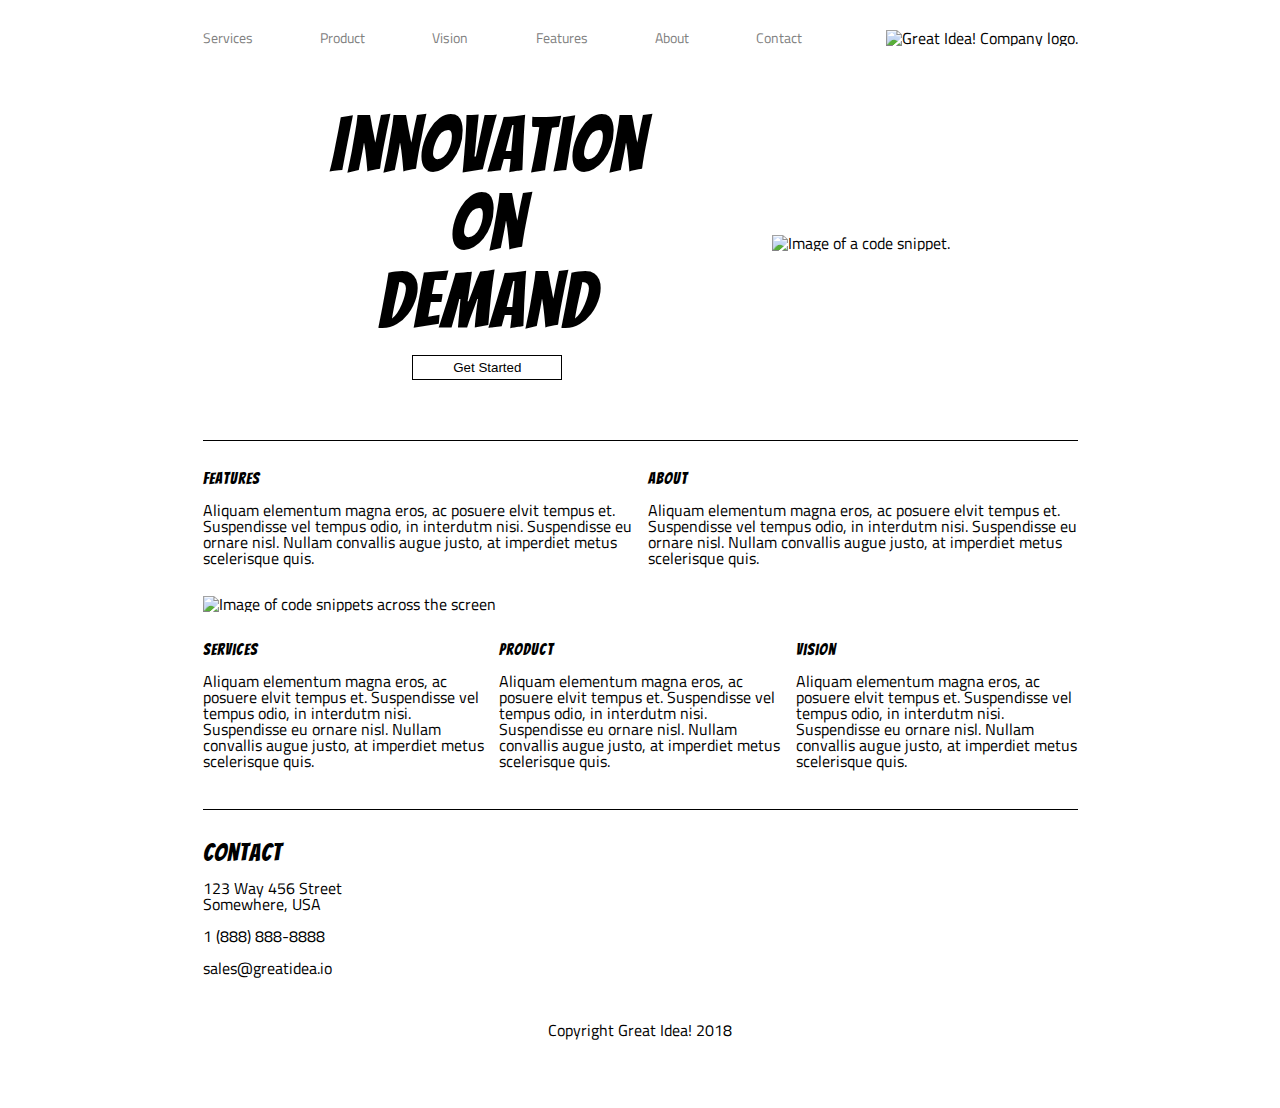
==== index.html @ 1b07dcbd "init commit" ====
<!doctype html>

<html lang="en">
<head>
  <meta charset="utf-8">
  <title>Great Idea - Responsive I</title>
  <meta name="viewport" content="width=device-width, initial-scale=1">
  <link href="https://fonts.googleapis.com/css?family=Bangers|Titillium+Web" rel="stylesheet">
  <link rel="stylesheet" href="css/index.css">

  <!--[if lt IE 9]>
    <script src="https://cdnjs.cloudflare.com/ajax/libs/html5shiv/3.7.3/html5shiv.js"></script>
  <![endif]-->
</head>

<body>
    <div class="container">
        <header>
          <nav>
            <a href="services.html">Services</a>
            <a href="#">Product</a>
            <a href="#">Vision</a>
            <a href="#">Features</a>
            <a href="#">About</a>
            <a href="#">Contact</a>
          </nav>
      
          <img class="logo" src="img/logo.png" alt="Great Idea! Company logo.">
        </header>
      
        <section class="cta">
          <div class="cta-text">
            <h1>Innovation<br> On<br> Demand</h1>
            <button>Get Started</button>
          </div>
          <img src="img/header-img.png" alt="Image of a code snippet.">
        </section>
      
        <section class="main-content">
      
          <div class="top-content">
            <div class="text-content padding-right">
              <h4>Features</h4>
              <p>Aliquam elementum magna eros, ac posuere elvit tempus et. Suspendisse vel tempus odio, in interdutm nisi. Suspendisse eu ornare nisl. Nullam convallis augue justo, at imperdiet metus scelerisque quis.</p>
            </div>
            <div class="text-content">
              <h4>About</h4>
              <p>Aliquam elementum magna eros, ac posuere elvit tempus et. Suspendisse vel tempus odio, in interdutm nisi. Suspendisse eu ornare nisl. Nullam convallis augue justo, at imperdiet metus scelerisque quis.</p>
            </div>
          </div>
      
          <img class="middle-img" src="img/mid-page-accent.jpg" alt="Image of code snippets across the screen">
      
          <div class="bottom-content">
            <div class="text-content padding-right">
              <h4>Services</h4>
              <p>Aliquam elementum magna eros, ac posuere elvit tempus et. Suspendisse vel tempus odio, in interdutm nisi. Suspendisse eu ornare nisl. Nullam convallis augue justo, at imperdiet metus scelerisque quis.</p>
            </div>
            <div class="text-content padding-right">
              <h4>Product</h4>
              <p>Aliquam elementum magna eros, ac posuere elvit tempus et. Suspendisse vel tempus odio, in interdutm nisi. Suspendisse eu ornare nisl. Nullam convallis augue justo, at imperdiet metus scelerisque quis.</p>
            </div>
            <div class="text-content">
              <h4>Vision</h4>
              <p>Aliquam elementum magna eros, ac posuere elvit tempus et. Suspendisse vel tempus odio, in interdutm nisi. Suspendisse eu ornare nisl. Nullam convallis augue justo, at imperdiet metus scelerisque quis.</p>
            </div>
          </div>
      
        </section>
      
        <section class="contact">
      
          <h4>Contact</h4>
      
          <address>123 Way 456 Street<br> Somewhere, USA</address>
      
          <p>1 (888) 888-8888</p>
      
          <p>sales@greatidea.io</p>
      
        </section>
      
        <footer>
          <p>Copyright Great Idea! 2018</p>
        </footer>
      </div><!-- container -->
<!-- Use your own code or past solution for Great Idea Web Page HTML here! -->
</body>
</html>
---- css/index.css ----
/* Use your own code or past solution for Great Idea Web Page CSS here! */
/* http://meyerweb.com/eric/tools/css/reset/ 
   v2.0 | 20110126
   License: none (public domain)
*/

html, body, div, span, applet, object, iframe,
h1, h2, h3, h4, h5, h6, p, blockquote, pre,
a, abbr, acronym, address, big, cite, code,
del, dfn, em, img, ins, kbd, q, s, samp,
small, strike, strong, sub, sup, tt, var,
b, u, i, center,
dl, dt, dd, ol, ul, li,
fieldset, form, label, legend,
table, caption, tbody, tfoot, thead, tr, th, td,
article, aside, canvas, details, embed, 
figure, figcaption, footer, header, hgroup, 
menu, nav, output, ruby, section, summary,
time, mark, audio, video {
	margin: 0;
	padding: 0;
	border: 0;
	font-size: 100%;
	font: inherit;
	vertical-align: baseline;
}
/* HTML5 display-role reset for older browsers */
article, aside, details, figcaption, figure, 
footer, header, hgroup, menu, nav, section {
	display: block;
}
body {
	line-height: 1;
}
ol, ul {
	list-style: none;
}
blockquote, q {
	quotes: none;
}
blockquote:before, blockquote:after,
q:before, q:after {
	content: '';
	content: none;
}
table {
	border-collapse: collapse;
	border-spacing: 0;
}

/* Set every element's box-sizing to border-box */
* {
    -webkit-box-sizing: border-box;
            box-sizing: border-box;
}

html, body {
    height: 100%;
    font-family: 'Titillium Web', sans-serif;
}

h1, h2, h3, h4, h5 {
    font-family: 'Bangers', cursive;
    letter-spacing: 1px;
    margin-bottom: 15px;
}

/* Copy and paste your work from yesterday here and start to refactor into flexbox */
.container{
	max-width: 875px;
	margin:0 auto;
}
h3{
	font-size: 26px;
}

header{
	display:-webkit-box;
	display:-ms-flexbox;
	display:flex;
	padding-top: 30px;
	-webkit-box-pack: justify;
	    -ms-flex-pack: justify;
	        justify-content: space-between;
	-webkit-box-align: center;
	    -ms-flex-align: center;
	        align-items: center;
}
nav{
	width: 600px;
	display: -webkit-box;
	display: -ms-flexbox;
	display: flex;
	-webkit-box-pack: justify;
	    -ms-flex-pack: justify;
	        justify-content: space-between;

}
nav a {
	color: grey;
	text-decoration: none;
	font-size: 14px;
}

section.cta {
	padding: 60px 0;
	border-bottom: 1px solid black;
	display: -webkit-box;
	display: -ms-flexbox;
	display: flex;
	-webkit-box-pack:space-evenly;
	    -ms-flex-pack:space-evenly;
	        justify-content:space-evenly;
	-webkit-box-align: center;
	    -ms-flex-align: center;
	        align-items: center;
}

section.cta div.cta-text{
	display: -webkit-box;
	display: -ms-flexbox;
	display: flex;
	-webkit-box-orient: vertical;
	-webkit-box-direction: normal;
	    -ms-flex-direction: column;
	        flex-direction: column;
	-webkit-box-align: center;
	    -ms-flex-align: center;
	        align-items: center;
}

section.cta h1{
	
	text-align: center;
	font-size: 78px;

}
button {
	cursor: pointer;
	width: 150px;
	padding: 4px 0;
	border: 1px solid black;
	text-align: center;
	background-color: white;
}

section.main-content {
	display: -webkit-box;
	display: -ms-flexbox;
	display: flex;
	-webkit-box-orient: vertical;
	-webkit-box-direction: normal;
	    -ms-flex-direction: column;
	        flex-direction: column;
	padding-bottom: 10px;
	border-bottom: 1px solid black;
}

section.main-content div.top-content{
	display: -webkit-box;
	display: -ms-flexbox;
	display: flex;
}

section.main-content div.bottom-content{
	display: -webkit-box;
	display: -ms-flexbox;
	display: flex;
}

section.main-content div.text-content {
	padding :30px 0;
}

section.main-content div.padding-right{
	padding-right: 15px;
}


section.contact  {
	padding: 30px 0;
	line-height: 2;
	text-decoration: none;
	color: black;
}
section.contact h4 {
	font-size: 25px;
	line-height: 1;
}
section.contact address {
	line-height: 1;
	padding-bottom: 8px;
}
footer{
	text-align: center;
	padding-top: 8px;
	padding-bottom: 70px;
}
.opener{
	padding: 25px 0 30px 0;
	border-bottom: 1px solid black;
}
.opener img {
	width:100%;
	padding-bottom: 30px;
}

.card-content{
	display: -webkit-box;
	display: -ms-flexbox;
	display: flex;
	-ms-flex-wrap: wrap;
	    flex-wrap: wrap;
	-webkit-box-pack: justify;
	    -ms-flex-pack: justify;
	        justify-content: space-between;
	padding: 30px 0 0 0;
	border-bottom: 1px solid black;
}
.card {
	width :calc((100% - 30px) / 2);
	margin-bottom: 30px;
	border: 1px solid black;
	background-color: rgb(244, 244, 244);
}
.card-container{
	padding: 20px;
}
.card button {
	border-radius: 3px;
	margin-top: 20px; 
	padding:10px 30px;
}

section.last-content{
	display: -webkit-box;
	display: -ms-flexbox;
	display: flex;
	padding: 30px 0 60px 0;
}

section.last-content div.text-content{
	width: 50%;
	padding-right: 15px;
}
section.last-content img {
	width: 50%;
	padding-left: 15px;
}
section.last-content div.text-content p {
	line-height: 1.2;
	padding-bottom: 13px;
}

ul {
	list-style-type: square;
	list-style-position: inside;
	line-height: 2;
  }
  

@media  (max-width: 800px) {
	.container{
		max-width: 400px;
	}
	header{
		width: 90%;
		margin: 0 auto;
	}
	nav{
		flex-direction: column;
	
	}
	/* index queries */
	section.cta {
		flex-direction: column;
	
	}
	section.cta div.cta-text{
		padding-bottom: 30px;
	}

	section.main-content div.top-content, section.main-content div.bottom-content{
		flex-direction: column;
	}
	/* services */
	.opener{
		
		width: 90%;
		margin: 0 auto;
	}
	.card-content{
		width: 90%;
		margin: 0 auto;
		justify-content: center;
		
	}
	.card{
		width: 100%;
	}
	section.last-content{
		
		display: block;
		width: 100%
	}
	section.last-content div.text-content{
		width: 90%;
		margin: 0 auto;
		
	}
	section.last-content img {
		width: 90% ;
		margin: 0 auto;
	}	
}

@media (max-width:500px) {
    
}
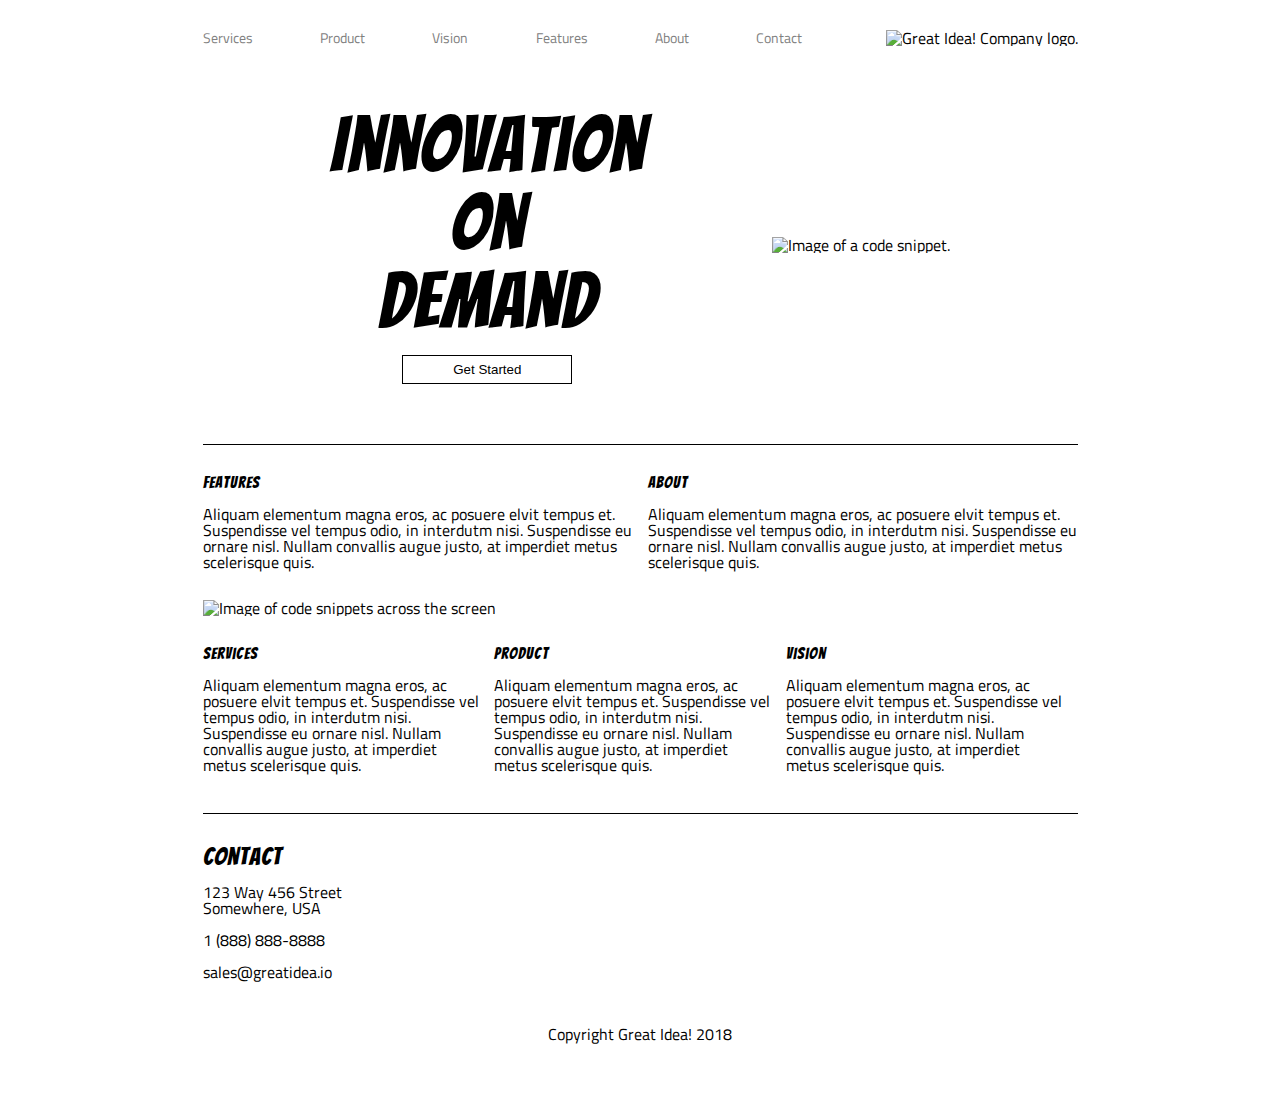
==== commit 9ab161c1: "done mobile and tablet layout" ====
--- a/index.html
+++ b/index.html
@@ -60,7 +60,7 @@
               <h4>Product</h4>
               <p>Aliquam elementum magna eros, ac posuere elvit tempus et. Suspendisse vel tempus odio, in interdutm nisi. Suspendisse eu ornare nisl. Nullam convallis augue justo, at imperdiet metus scelerisque quis.</p>
             </div>
-            <div class="text-content">
+            <div class="text-content padding-right">
               <h4>Vision</h4>
               <p>Aliquam elementum magna eros, ac posuere elvit tempus et. Suspendisse vel tempus odio, in interdutm nisi. Suspendisse eu ornare nisl. Nullam convallis augue justo, at imperdiet metus scelerisque quis.</p>
             </div>
--- a/css/index.css
+++ b/css/index.css
@@ -137,8 +137,8 @@
 }
 button {
 	cursor: pointer;
-	width: 150px;
-	padding: 4px 0;
+	width: 170px;
+	padding: 6px 0;
 	border: 1px solid black;
 	text-align: center;
 	background-color: white;
@@ -258,62 +258,101 @@
 	line-height: 2;
   }
   
-
+/* TABLET */
 @media  (max-width: 800px) {
-	.container{
-		max-width: 400px;
-	}
-	header{
-		width: 90%;
-		margin: 0 auto;
-	}
-	nav{
-		flex-direction: column;
-	
-	}
-	/* index queries */
-	section.cta {
-		flex-direction: column;
-	
-	}
-	section.cta div.cta-text{
-		padding-bottom: 30px;
-	}
-
-	section.main-content div.top-content, section.main-content div.bottom-content{
-		flex-direction: column;
-	}
-	/* services */
-	.opener{
-		
-		width: 90%;
-		margin: 0 auto;
-	}
-	.card-content{
-		width: 90%;
-		margin: 0 auto;
-		justify-content: center;
-		
-	}
-	.card{
-		width: 100%;
-	}
-	section.last-content{
-		
-		display: block;
-		width: 100%
-	}
-	section.last-content div.text-content{
-		width: 90%;
-		margin: 0 auto;
-		
-	}
-	section.last-content img {
-		width: 90% ;
-		margin: 0 auto;
-	}	
-}
-
+    header {
+        flex-direction: column;
+    }
+    header img {
+        order:-1;
+        padding-bottom: 45px;
+    }
+    nav {
+        width: 740px;
+        font-size: 16px;
+        letter-spacing: 1px;
+    }
+    section.cta{ 
+        flex-direction: column;
+        padding-bottom: 80px;
+    }
+
+    section.cta img{display:none;}
+    h4 {
+        font-size: 16px;
+    }
+    section.main-content{
+        padding: 5px 14px 10px 14px;
+        font-size: 16px;
+        line-height: 1.1;
+        
+    }
+    section.main-content div.padding-right{
+        padding-right: 30px;
+        
+    }
+    section.main-content .bottom-content div.padding-right{
+        padding-right: 30px;
+        
+    }
+    .middle-img {
+        height: 160px;
+        
+    }
+    section.contact{
+        padding: 40px 15px 20px 15px;
+        font-size: 16px;
+    }
+
+    section.contact h4{
+        font-size: 16px;
+    }
+    footer {
+        font-size: 16px;
+    }
+}
+/* MOBILE PHONE */
 @media (max-width:500px) {
+    .container {
+        width:500px;
+    }
+    header img {
+        padding-bottom: 20px;
+    }
+    nav{
+        flex-direction: column;
+        align-items: center;
+        width: 500px;
+    }
+    nav a {
+        border-top:1px solid gray;
+        border-bottom:1px solid gray;
+        text-align: center;
+        width: 500px;
+        font-size: 20px;
+        padding: 19.5px 0;
+        letter-spacing: 0;
+    }
+    section.cta{ 
+        flex-direction: column;
+        padding-top: 50px;
+        border-bottom: 1 px solid black;
+    }
+    section.cta h1{
+        font-size: 70px;
+        padding-bottom: 20px;
+    }
+    section.main-content div.top-content{
+        flex-wrap: wrap;
+        padding-top: 20px;
+    }
     
-}
+    .middle-img {
+        margin-top: 34px;
+        height: 100px;
+    }
+    section.main-content div.bottom-content {
+        flex-wrap: wrap;
+    }
+    
+}
